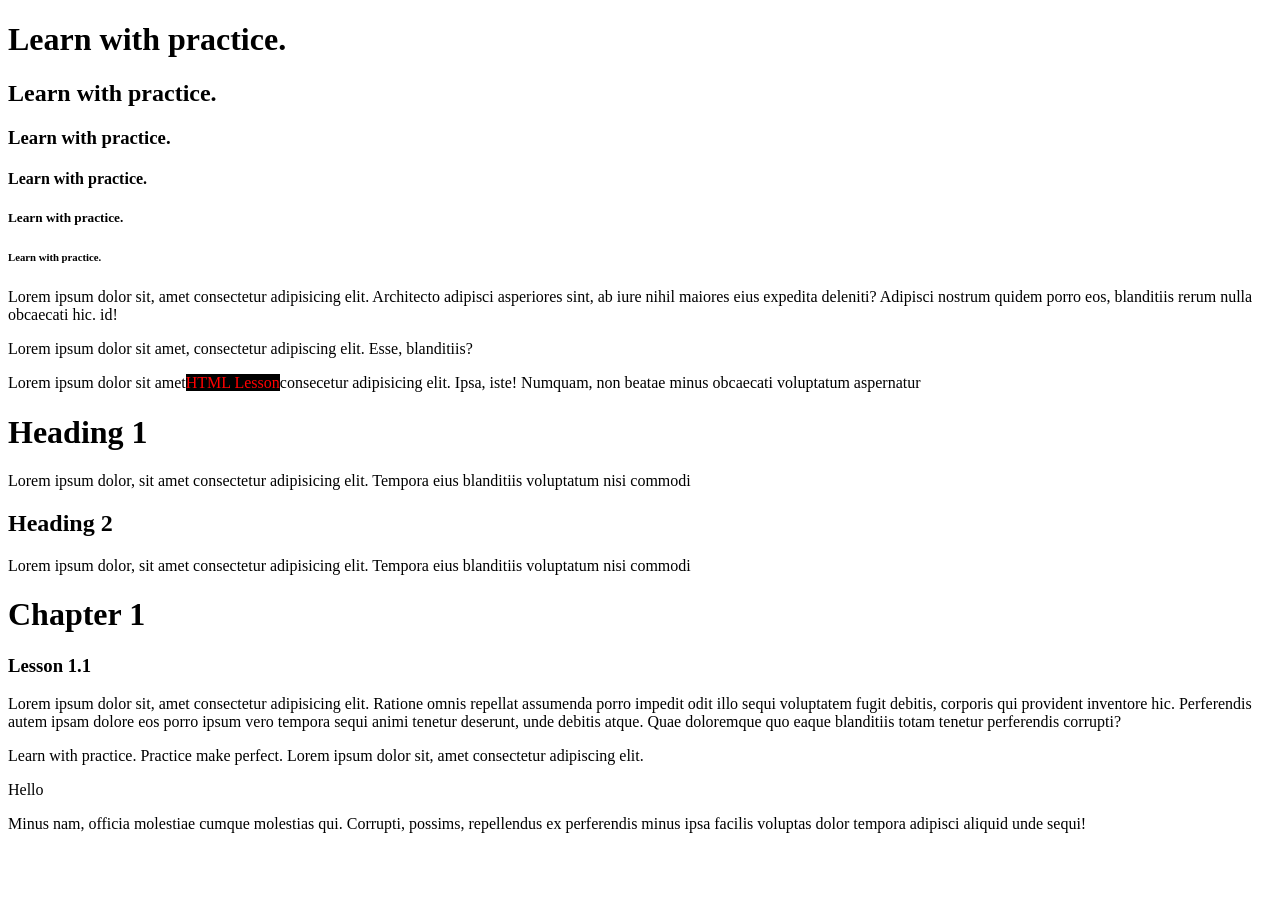
==== HTML/body.html @ 19da6a65 "add head.index" ====
<!DOCTYPE html>
<html lang="en">
<head>
     <meta charset="UTF-8">
    <meta name="viewport" content="width=device-width, initial-scale=1.0">
    <title>Document</title>
</head>
<body>
    <h1>Learn with practice.</h1>
    <h2>Learn with practice.</h2>
    <h3>Learn with practice.</h3>
    <h4>Learn with practice.</h4>
    <h5>Learn with practice.</h5>
    <h6>Learn with practice.</h6>

    <!-- Paragraph tag -->
    <p>Lorem ipsum dolor sit, amet consectetur adipisicing elit. Architecto adipisci asperiores sint, ab iure nihil maiores eius expedita deleniti? Adipisci nostrum quidem porro eos, blanditiis rerum nulla obcaecati hic. id!</p>

    <span>Lorem ipsum dolor sit amet, consectetur adipiscing elit. Esse, blanditiis?</span>

    <p>Lorem ipsum dolor sit amet<span style="color: red;background-color: black;">HTML Lesson</span>consecetur adipisicing elit. Ipsa, iste! Numquam, non beatae minus obcaecati voluptatum aspernatur</p>

    <div>
        <div>
            <h1>Heading 1</h1>
            <p>Lorem ipsum dolor, sit amet consectetur adipisicing elit. Tempora eius blanditiis voluptatum nisi commodi</p>
        </div>
          <div>
            <h2>Heading 2</h2>
            <p>Lorem ipsum dolor, sit amet consectetur adipisicing elit. Tempora eius blanditiis voluptatum nisi commodi</p>
        </div>
    </div>

    <!--Two types of elements-->
    <!--Inline element and Block element-->
    <!--block elements-->
    <h1 class="block">Chapter 1</h1>
    <h3 class="block">Lesson 1.1</h3>
    <p class="block">Lorem ipsum dolor sit, amet consectetur adipisicing elit. Ratione omnis repellat assumenda porro impedit odit illo sequi voluptatem fugit debitis, corporis qui provident inventore hic. Perferendis autem ipsam dolore eos porro ipsum vero tempora sequi animi tenetur deserunt, unde debitis atque. Quae doloremque quo eaque blanditiis totam tenetur perferendis corrupti?</p>

    <span class="inline">Learn with practice.</span>
    <span class="inline">Practice make perfect.</span>
    <span>Lorem ipsum dolor sit, amet consectetur adipiscing elit.<p>Hello</p>Minus nam, officia molestiae cumque molestias qui. Corrupti, possims, repellendus ex perferendis minus ipsa facilis voluptas dolor tempora adipisci aliquid unde sequi!</span>
</body>
</html>
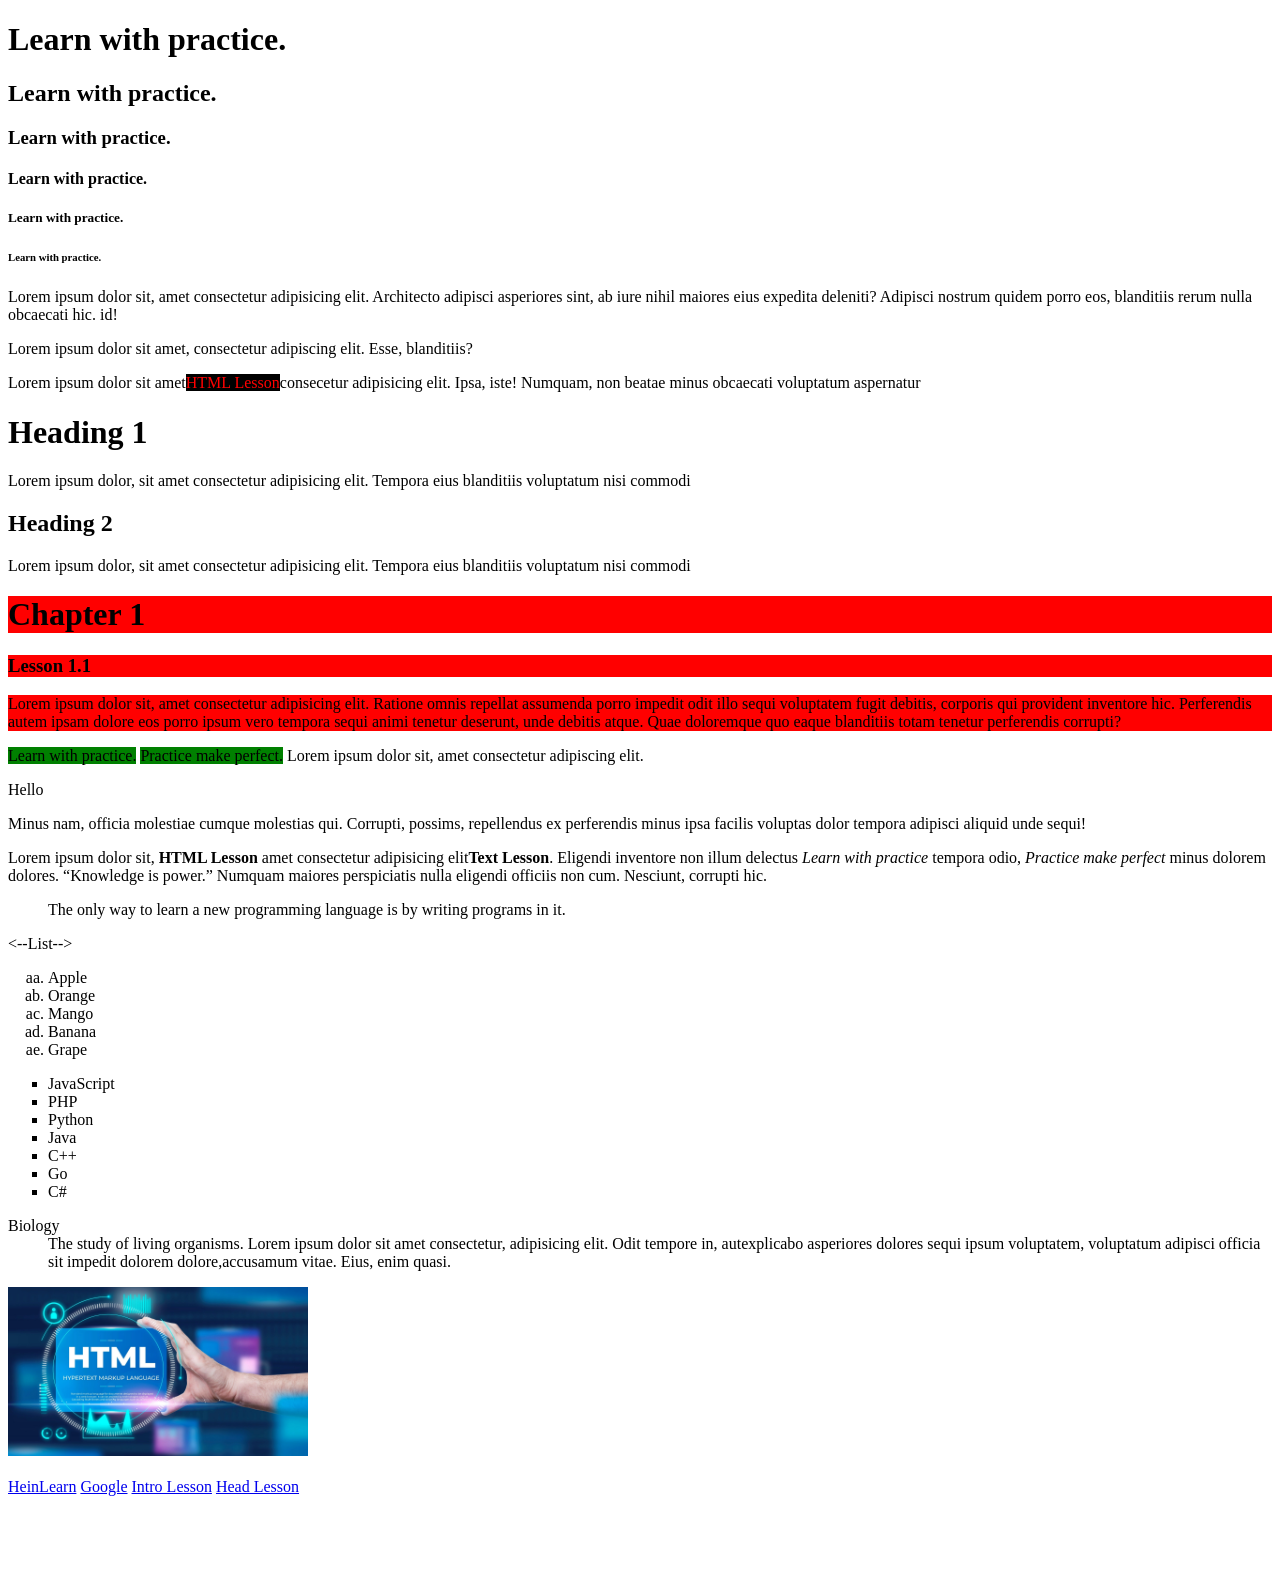
==== commit 94d5816c: "message" ====
--- a/HTML/body.html
+++ b/HTML/body.html
@@ -1,9 +1,19 @@
 <!DOCTYPE html>
 <html lang="en">
 <head>
-     <meta charset="UTF-8">
+    <meta charset="UTF-8">
     <meta name="viewport" content="width=device-width, initial-scale=1.0">
     <title>Document</title>
+    <style>
+        .block {
+            background-color: red;
+        }
+
+        .inline {
+            background-color: green;
+        }
+    </style>
+
 </head>
 <body>
     <h1>Learn with practice.</h1>
@@ -41,5 +51,50 @@
     <span class="inline">Learn with practice.</span>
     <span class="inline">Practice make perfect.</span>
     <span>Lorem ipsum dolor sit, amet consectetur adipiscing elit.<p>Hello</p>Minus nam, officia molestiae cumque molestias qui. Corrupti, possims, repellendus ex perferendis minus ipsa facilis voluptas dolor tempora adipisci aliquid unde sequi!</span>
+
+    <p>Lorem ipsum dolor sit, <b>HTML Lesson</b> amet consectetur adipisicing elit<strong>Text Lesson</strong>. Eligendi inventore non illum delectus <i>Learn with practice</i> tempora odio, <em>Practice make perfect</em> minus dolorem dolores. <q>Knowledge is power.</q> Numquam maiores perspiciatis nulla eligendi officiis non cum. Nesciunt, corrupti hic. </p>
+
+    <blockquote>
+        The only way to learn a new programming language is by writing programs in it.
+    </blockquote>
+
+    <--List-->
+
+    <!--ordered List=type-> 1, a, A, i, I -->
+    <ol type="a" start="27">
+        <li>Apple</li>
+        <li>Orange</li>
+        <li>Mango</li>
+        <li>Banana</li>
+        <li>Grape</li>
+    </ol>
+
+    <!--Unordered List-> type=> disc, circle, square -->
+    <ul type="square">
+        <li>JavaScript</li>
+        <li>PHP</li>
+        <li>Python</li>
+        <li>Java</li>
+        <li>C++</li>
+        <li>Go</li>
+        <li>C#</li>
+    </ul>
+
+    <!--Defination List-->
+    <dl>
+        <dt>Biology</dt>
+        <dd>The study of living organisms. Lorem ipsum dolor sit amet consectetur, adipisicing elit. Odit tempore in,           autexplicabo asperiores dolores sequi ipsum voluptatem, voluptatum adipisci officia sit impedit dolorem                    dolore,accusamum vitae. Eius, enim quasi.</dd>
+    </dl>
+
+   <img src="HTML-img.webp" alt="HTML Image" width="300">
+   <br><br>
+
+   <a href="https://heinlearn.com" target="_blank">HeinLearn</a>
+   <a href="https://google.com" target="_blank">Google</a>
+
+   <a href="index.html">Intro Lesson</a>
+   <a href="head.html">Head Lesson</a>
+
+   <br><br><br><br><br><br>
 </body>
 </html>
